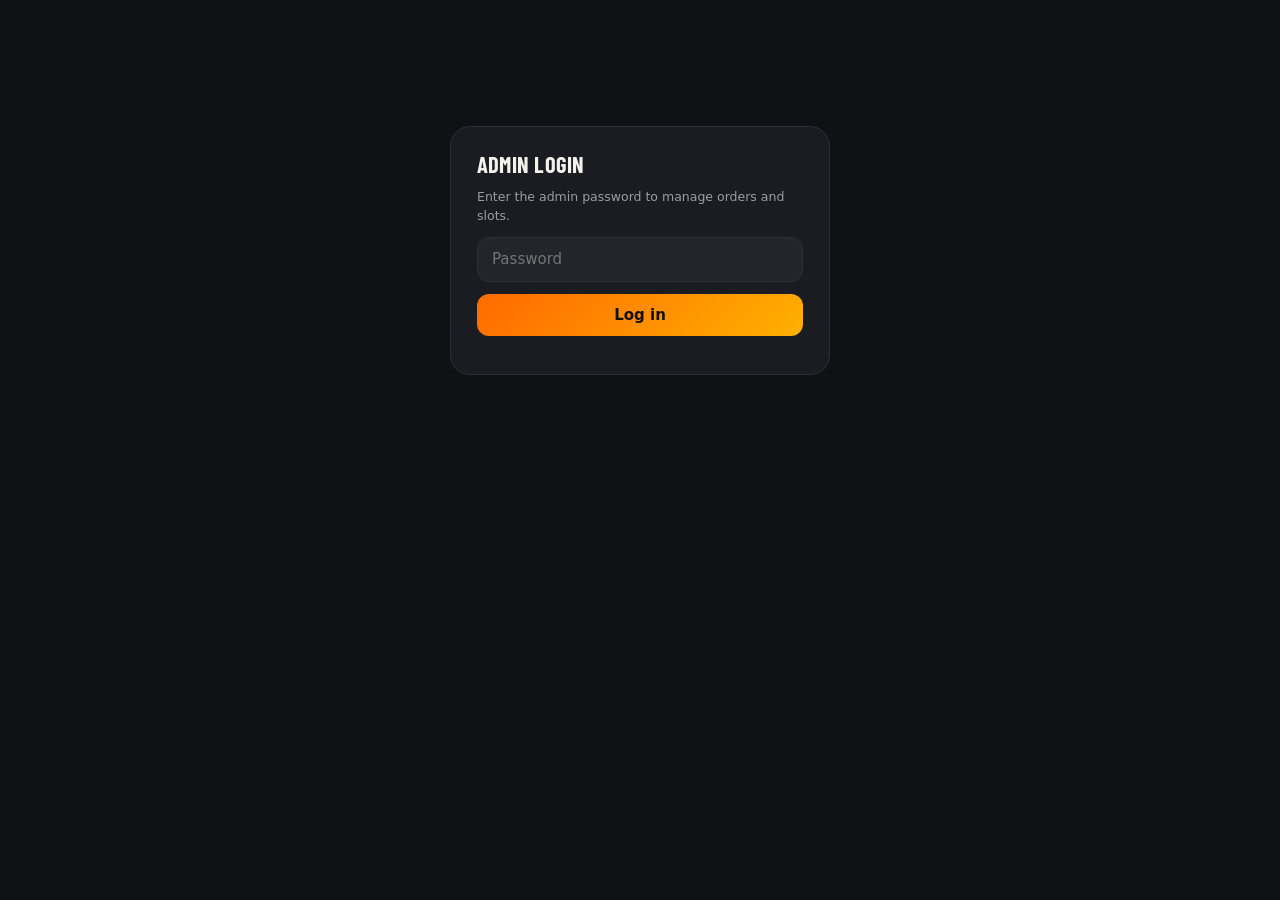
==== admin.html @ 1c29af09 "Add files via upload" ====
<!doctype html><html lang="en"><head><meta charset="utf-8"><meta name="viewport" content="width=device-width,initial-scale=1,viewport-fit=cover"><meta name="theme-color" content="#101114"><title>Admin</title>
<link rel="preconnect" href="https://fonts.googleapis.com"><link rel="preconnect" href="https://fonts.gstatic.com" crossorigin><link href="https://fonts.googleapis.com/css2?family=Barlow+Condensed:wght@600;700&display=swap" rel="stylesheet"><link rel="stylesheet" href="style.css"></head><body>
<div id="login" class="box"><h2>Admin login</h2><small>Enter the admin password to manage orders and slots.</small><input id="pw" type="password" placeholder="Password" autocomplete="current-password"><button id="lb" class="btn">Log in</button><p id="le" class="er" style="margin:0"></p></div>
<div id="app" hidden><header><div class="w hd"><b class="logo" id="sn"></b><button class="btn alt" id="lo">Log out</button></div></header>
<div class="w"><div class="tabs"><button class="tab on" id="t1">Orders <b id="pn" hidden>0</b></button><button class="tab" id="t2">Frames &amp; slots</button></div>
<div id="vo"><div id="bf"></div><div id="ol" class="bl"></div></div>
<div id="vf" hidden><div class="row" style="padding:12px 0"><button class="btn" id="addf">+ Add frame</button></div><div id="fl" class="bl"></div></div></div></div>
<dialog id="fm"></dialog><dialog id="cf"></dialog><div id="tl" hidden></div><div id="ts" hidden></div>
<script src="config.js"></script><script src="admin.js"></script></body></html>
---- style.css ----
:root{--bg:#101114;--sf:#1a1c21;--sf2:#22252b;--ink:#f3f1ec;--mu:#9a9da6;--ac:#ff6a00;--ac2:#ffb000;--bd:#2c3038;--gn:#2fbf71;--rd:#ff5d5d;color-scheme:dark}
*{box-sizing:border-box;-webkit-tap-highlight-color:transparent}[hidden]{display:none!important}html,body{max-width:100%;overflow-x:clip}
body{margin:0;font:15px/1.5 system-ui,-apple-system,"Segoe UI",Roboto,sans-serif;background:var(--bg);color:var(--ink);padding-bottom:env(safe-area-inset-bottom)}
h1,h2,h3{margin:0;font-family:"Barlow Condensed","Arial Narrow",system-ui,sans-serif;text-transform:uppercase;line-height:1.02;font-weight:700;letter-spacing:.01em}small,.mu{color:var(--mu)}:focus-visible{outline:2px solid var(--ac2);outline-offset:2px}
.w{max-width:1120px;margin:0 auto;padding:0 18px}header{position:sticky;top:0;z-index:5;background:#101114e6;backdrop-filter:blur(12px);border-bottom:1px solid var(--bd)}.hd{display:flex;align-items:center;justify-content:space-between;gap:10px;padding-top:12px;padding-bottom:12px;flex-wrap:wrap}
.logo{font:700 26px "Barlow Condensed","Arial Narrow",sans-serif;text-transform:uppercase;letter-spacing:.02em}.logo::before{content:"";display:inline-block;width:12px;height:12px;background:var(--ac);transform:skew(-18deg);margin-right:8px}
input,select,textarea{font:inherit;color:inherit;background:var(--sf2);border:1px solid var(--bd);border-radius:12px;padding:10px 14px;min-height:42px;width:100%;max-width:100%}input:focus,select:focus,textarea:focus{outline:0;border-color:var(--ac)}
.btn{display:inline-flex;align-items:center;justify-content:center;gap:6px;min-height:42px;padding:9px 20px;border:0;border-radius:12px;background:linear-gradient(135deg,var(--ac),var(--ac2));color:#14110c;font:inherit;font-weight:800;cursor:pointer;text-decoration:none;white-space:nowrap}.btn:active{transform:scale(.97)}.btn:disabled{opacity:.45;cursor:default}
.btn.alt{background:var(--sf2);color:var(--ink);box-shadow:inset 0 0 0 1px var(--bd);font-weight:600}.btn.red{background:var(--rd);color:#fff}.btn.wa{background:#1fa855;color:#fff;width:100%}
.hero{margin-top:14px;padding:40px 22px;border-radius:20px;background:radial-gradient(120% 140% at 100% 0,#3a1b08 0,transparent 60%),repeating-linear-gradient(115deg,#17191d 0 18px,#14161a 18px 36px);border:1px solid var(--bd)}@media(min-width:760px){.hero{padding:64px 48px}}
.hero h1{font-size:clamp(40px,9vw,76px);margin:12px 0}.hero p{color:var(--mu);max-width:30em;margin:0 0 22px}.tag{display:inline-block;border:1px solid var(--ac);color:var(--ac2);border-radius:99px;padding:3px 14px;font-size:12px;font-weight:700;letter-spacing:.06em;text-transform:uppercase}
.chk{height:12px;margin:18px 0;border-radius:3px;background:repeating-conic-gradient(var(--ink) 0 25%,#101114 0 50%) 0 0/24px 24px;opacity:.9}
.steps{list-style:none;display:grid;grid-template-columns:repeat(2,1fr);gap:10px;padding:0;margin:0 0 8px}@media(min-width:760px){.steps{grid-template-columns:repeat(4,1fr)}}.steps li{background:var(--sf);border:1px solid var(--bd);border-radius:14px;padding:12px 14px;display:flex;gap:10px;align-items:center;font-weight:600}.steps b{background:var(--ac);color:#14110c;border-radius:8px;width:26px;height:26px;display:grid;place-items:center;flex:none}
.sec{font-size:32px;margin:26px 0 12px}.grid{display:grid;grid-template-columns:minmax(0,1fr);gap:14px;padding-bottom:30px}@media(min-width:640px){.grid{grid-template-columns:repeat(2,minmax(0,1fr))}}@media(min-width:980px){.grid{grid-template-columns:repeat(3,minmax(0,1fr))}}
.card{background:var(--sf);border:1px solid var(--bd);border-radius:18px;overflow:hidden;display:flex;flex-direction:column}.im{position:relative;aspect-ratio:4/3;background:var(--sf2);display:grid;place-items:center;overflow:hidden}.im>img{width:100%;height:100%;object-fit:cover}.oos .im{opacity:.55}
.badge{position:absolute;top:10px;left:10px;background:var(--ink);color:#101114;border-radius:99px;padding:2px 12px;font-size:12px;font-weight:800}.tx{padding:14px 16px 16px;display:flex;flex-direction:column;gap:6px;flex:1}.nm{font:700 24px "Barlow Condensed","Arial Narrow",sans-serif;text-transform:uppercase}
.bar{height:6px;border-radius:9px;background:var(--sf2);overflow:hidden}.bar i{display:block;height:100%;background:linear-gradient(90deg,var(--ac),var(--ac2))}.pr{display:flex;justify-content:space-between;align-items:center;gap:10px;margin-top:auto;padding-top:8px}.price{font:700 28px "Barlow Condensed","Arial Narrow",sans-serif}
.sbx{width:min(86%,320px);aspect-ratio:4/3;background:var(--bg);border:10px solid #050506;border-radius:6px;box-shadow:0 8px 24px #000a;display:flex;flex-direction:column;position:relative;margin:auto}.sbx.lit{box-shadow:0 8px 24px #000a,0 0 26px 2px var(--led)}.sbx.lit::after{content:"";position:absolute;inset:0;box-shadow:inset 0 0 34px 6px var(--led);opacity:.55;pointer-events:none}.sbx.rgb{animation:hue 5s linear infinite}@keyframes hue{to{filter:hue-rotate(360deg)}}
.sbx .in{flex:1;display:grid;grid-template-columns:repeat(var(--c),1fr);place-items:center;font-size:clamp(20px,5vw,34px);padding:6px}.sbx .plq{margin:0 12px 8px;background:#c9ccd1;color:#15171a;text-align:center;font:700 12px/1.6 system-ui;border-radius:2px;min-height:20px;overflow:hidden;white-space:nowrap;text-overflow:ellipsis;padding:0 6px}
.sk{height:300px;border-radius:18px;background:linear-gradient(90deg,var(--sf) 25%,var(--sf2) 50%,var(--sf) 75%);background-size:200% 100%;animation:s 1.3s infinite}@keyframes s{to{background-position:-200% 0}}.msg{text-align:center;padding:50px 16px;color:var(--mu);grid-column:1/-1}footer{text-align:center;padding:30px 18px 40px;font-size:14px}
dialog{border:0;padding:0;background:var(--sf);color:var(--ink);width:100%;max-width:100vw;max-height:94dvh;margin:auto 0 0;border-radius:22px 22px 0 0;overflow:auto;overscroll-behavior:contain}dialog[open]{animation:up .25s ease}@keyframes up{from{transform:translateY(40px);opacity:0}}dialog::backdrop{background:#000b}
@media(min-width:760px){dialog{margin:auto;border-radius:22px;width:min(640px,92vw)}#cf{width:min(420px,92vw)}}#cf{margin:auto;border-radius:22px;width:min(420px,calc(100vw - 32px))}
.x{position:absolute;top:10px;right:10px;z-index:2;width:38px;height:38px;border-radius:50%;border:0;background:var(--sf2);color:var(--ink);font-size:22px;cursor:pointer}.dp{padding:22px;display:flex;flex-direction:column;gap:14px}.dp h2{font-size:32px;padding-right:44px}.dp p{margin:0}
.og{display:grid;gap:6px}.og label{font-weight:700;font-size:14px}.chs{display:flex;flex-wrap:wrap;gap:8px}.ch{display:inline-flex;align-items:center;gap:8px;padding:8px 14px;border-radius:99px;border:1px solid var(--bd);background:var(--sf2);font:inherit;color:var(--ink);cursor:pointer}.ch.on{border-color:var(--ac);background:#2a1a0e;font-weight:700}.sw{width:14px;height:14px;border-radius:50%;border:1px solid #fff4}
.sr{display:grid;grid-template-columns:130px minmax(0,1fr) auto;gap:8px;margin-bottom:8px}@media(max-width:520px){.sr{grid-template-columns:1fr auto}.sr select{grid-column:1/-1}}
#dz{border:2px dashed var(--bd);border-radius:14px;padding:18px;text-align:center;cursor:pointer;color:var(--mu)}#dz:hover{border-color:var(--ac)}.th{display:flex;align-items:center;gap:12px;margin-top:8px}.th img{width:70px;height:70px;object-fit:cover;border-radius:10px}
.tt{display:grid;gap:4px;border-top:1px solid var(--bd);padding-top:10px}.tt>div{display:flex;justify-content:space-between;gap:10px}.gt{font:700 24px "Barlow Condensed","Arial Narrow",sans-serif;color:var(--ac2)}.er{color:var(--rd);font-size:14px}
/* admin */
.tabs{display:flex;gap:8px;padding:16px 0 4px}.tab,.pl{border:1px solid var(--bd);background:var(--sf);border-radius:99px;padding:8px 18px;font:inherit;font-weight:700;color:var(--ink);cursor:pointer;display:inline-flex;gap:8px;align-items:center}.tab.on,.pl.on{background:var(--ac);border-color:var(--ac);color:#14110c}.tab b{background:var(--rd);color:#fff;border-radius:99px;font-size:11px;min-width:18px;height:18px;display:grid;place-items:center;padding:0 5px}
#bf{display:flex;gap:8px;overflow-x:auto;padding:12px 0 6px;scrollbar-width:none}.bl{display:grid;gap:12px;padding:8px 0 40px;grid-template-columns:minmax(0,1fr)}@media(min-width:900px){.bl{grid-template-columns:1fr 1fr}}
.bc{background:var(--sf);border:1px solid var(--bd);border-radius:16px;padding:16px;display:grid;gap:6px;min-width:0}.bh{display:flex;justify-content:space-between;align-items:center;gap:8px}.bc p{margin:0;overflow-wrap:anywhere}.bm{display:flex;flex-wrap:wrap;gap:2px 14px;color:var(--mu);font-size:14px}.ba{display:flex;flex-wrap:wrap;gap:8px;padding-top:6px}.bc a{color:var(--ac2);font-weight:600}
.pill{display:inline-block;padding:2px 12px;border-radius:99px;font-size:12px;font-weight:800;background:var(--sf2);color:var(--mu)}.pill.g{background:#12351f;color:#5fe39b}.pill.y{background:#3a2c0b;color:#ffcc5c}.pill.r{background:#3a1519;color:#ff8a8a}
.box{max-width:380px;margin:14vh auto;background:var(--sf);padding:26px;border-radius:20px;display:grid;gap:12px;border:1px solid var(--bd);width:calc(100% - 32px)}.row{display:flex;gap:8px;flex-wrap:wrap}.acts{display:flex;gap:8px}
#tl{position:fixed;top:0;left:0;right:0;height:3px;z-index:100;background:linear-gradient(90deg,transparent,var(--ac2),transparent);background-size:50% 100%;background-repeat:no-repeat;animation:tl 1s linear infinite}@keyframes tl{from{background-position:-50% 0}to{background-position:150% 0}}
.ld{position:relative;color:transparent!important;pointer-events:none}.ld::after{content:"";position:absolute;inset:0;margin:auto;width:16px;height:16px;border:2px solid #14110c44;border-top-color:#14110c;border-radius:50%;animation:sp .6s linear infinite}.btn.alt.ld::after{border-color:#fff3;border-top-color:#fff}@keyframes sp{to{transform:rotate(360deg)}}
#ts{position:fixed;top:14px;right:14px;z-index:200;max-width:min(380px,calc(100vw - 28px));background:var(--ink);color:#101114;border-radius:12px;padding:10px 10px 10px 16px;display:flex;gap:10px;align-items:flex-start;box-shadow:0 8px 28px #000a}#ts.bad{background:var(--rd);color:#fff}#ts button{border:0;border-radius:50%;width:24px;height:24px;background:#0002;color:inherit;cursor:pointer;flex:none}
@media(prefers-reduced-motion:reduce){*{animation:none!important;transition:none!important}}
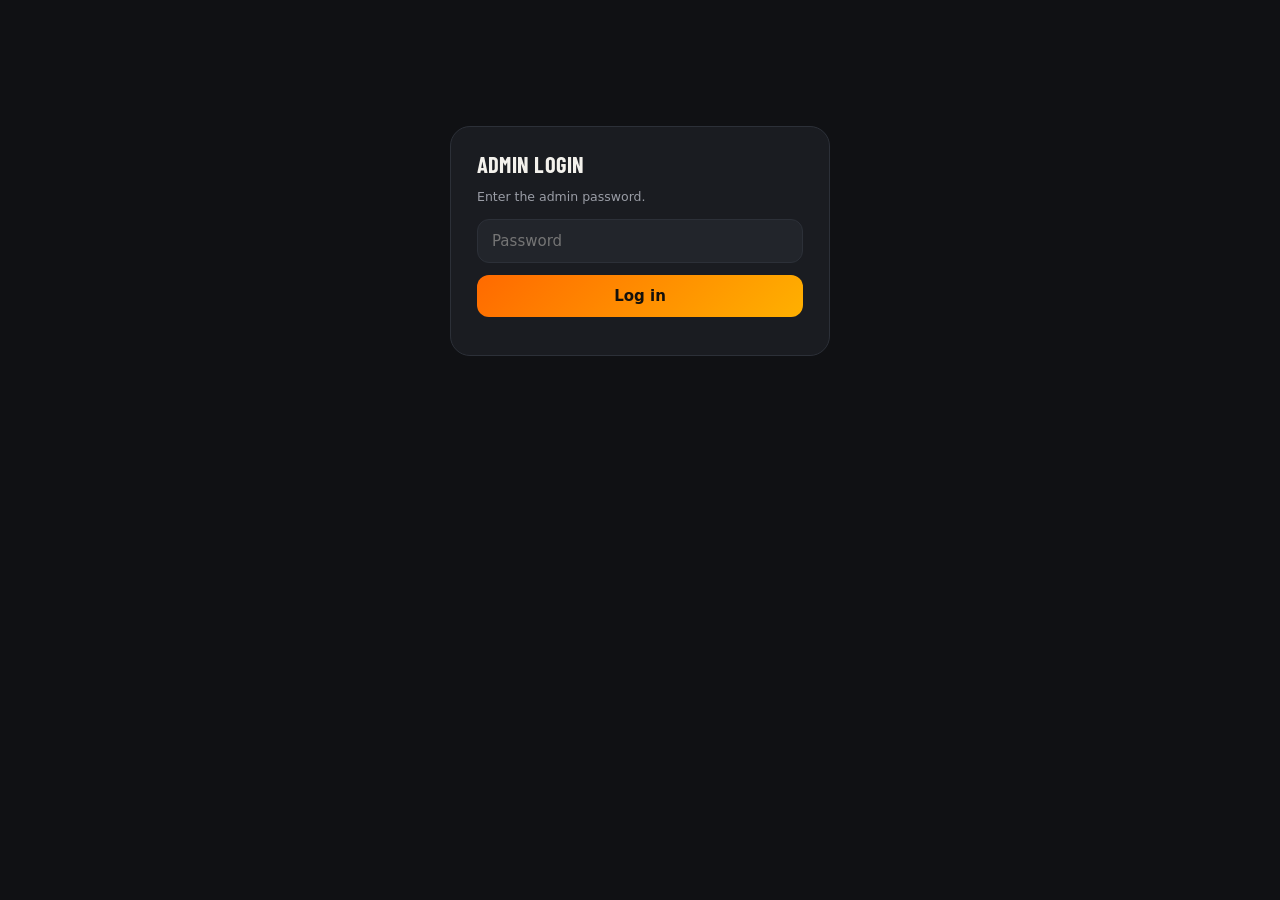
==== commit 7814164a: "Update admin.html with new login and design options" ====
--- a/admin.html
+++ b/admin.html
@@ -1,9 +1,11 @@
 <!doctype html><html lang="en"><head><meta charset="utf-8"><meta name="viewport" content="width=device-width,initial-scale=1,viewport-fit=cover"><meta name="theme-color" content="#101114"><title>Admin</title>
 <link rel="preconnect" href="https://fonts.googleapis.com"><link rel="preconnect" href="https://fonts.gstatic.com" crossorigin><link href="https://fonts.googleapis.com/css2?family=Barlow+Condensed:wght@600;700&display=swap" rel="stylesheet"><link rel="stylesheet" href="style.css"></head><body>
-<div id="login" class="box"><h2>Admin login</h2><small>Enter the admin password to manage orders and slots.</small><input id="pw" type="password" placeholder="Password" autocomplete="current-password"><button id="lb" class="btn">Log in</button><p id="le" class="er" style="margin:0"></p></div>
+<div id="login" class="box"><h2>Admin login</h2><small>Enter the admin password.</small><input id="pw" type="password" placeholder="Password" autocomplete="current-password"><button id="lb" class="btn">Log in</button><p id="le" class="er" style="margin:0"></p></div>
 <div id="app" hidden><header><div class="w hd"><b class="logo" id="sn"></b><button class="btn alt" id="lo">Log out</button></div></header>
-<div class="w"><div class="tabs"><button class="tab on" id="t1">Orders <b id="pn" hidden>0</b></button><button class="tab" id="t2">Frames &amp; slots</button></div>
+<div class="w"><div class="tabs" id="tb"><button class="tab on" data-v="o">Orders <b id="pn" hidden>0</b></button><button class="tab" data-v="d">Ready-made designs</button><button class="tab" data-v="l">Design library</button><button class="tab" data-v="f">Frame sizes &amp; slots</button></div>
 <div id="vo"><div id="bf"></div><div id="ol" class="bl"></div></div>
-<div id="vf" hidden><div class="row" style="padding:12px 0"><button class="btn" id="addf">+ Add frame</button></div><div id="fl" class="bl"></div></div></div></div>
+<div id="vd" hidden><div class="row" style="padding:12px 0"><a class="btn" href="studio.html?admin=1">+ Create design</a></div><div id="dl" class="bl"></div></div>
+<div id="vl" hidden><div class="bc" style="margin:12px 0"><b>Add to library</b><div class="chs" id="lt"></div><label class="btn alt" style="width:fit-content">Choose images (you can pick several)<input id="lf" type="file" accept="image/*" multiple hidden></label><small class="mu">Use PNG with a transparent background for frames (transparent middle) and cars.</small><div id="lp"></div></div><div id="lf2" class="chs" style="padding-bottom:8px"></div><div id="ll" class="ag2"></div></div>
+<div id="vf" hidden><div class="row" style="padding:12px 0"><button class="btn" id="addf">+ Add frame size</button></div><div id="fl" class="bl"></div></div></div></div>
 <dialog id="fm"></dialog><dialog id="cf"></dialog><div id="tl" hidden></div><div id="ts" hidden></div>
-<script src="config.js"></script><script src="admin.js"></script></body></html>
+<script src="config.js"></script><script src="lib.js"></script><script src="admin.js"></script></body></html>
